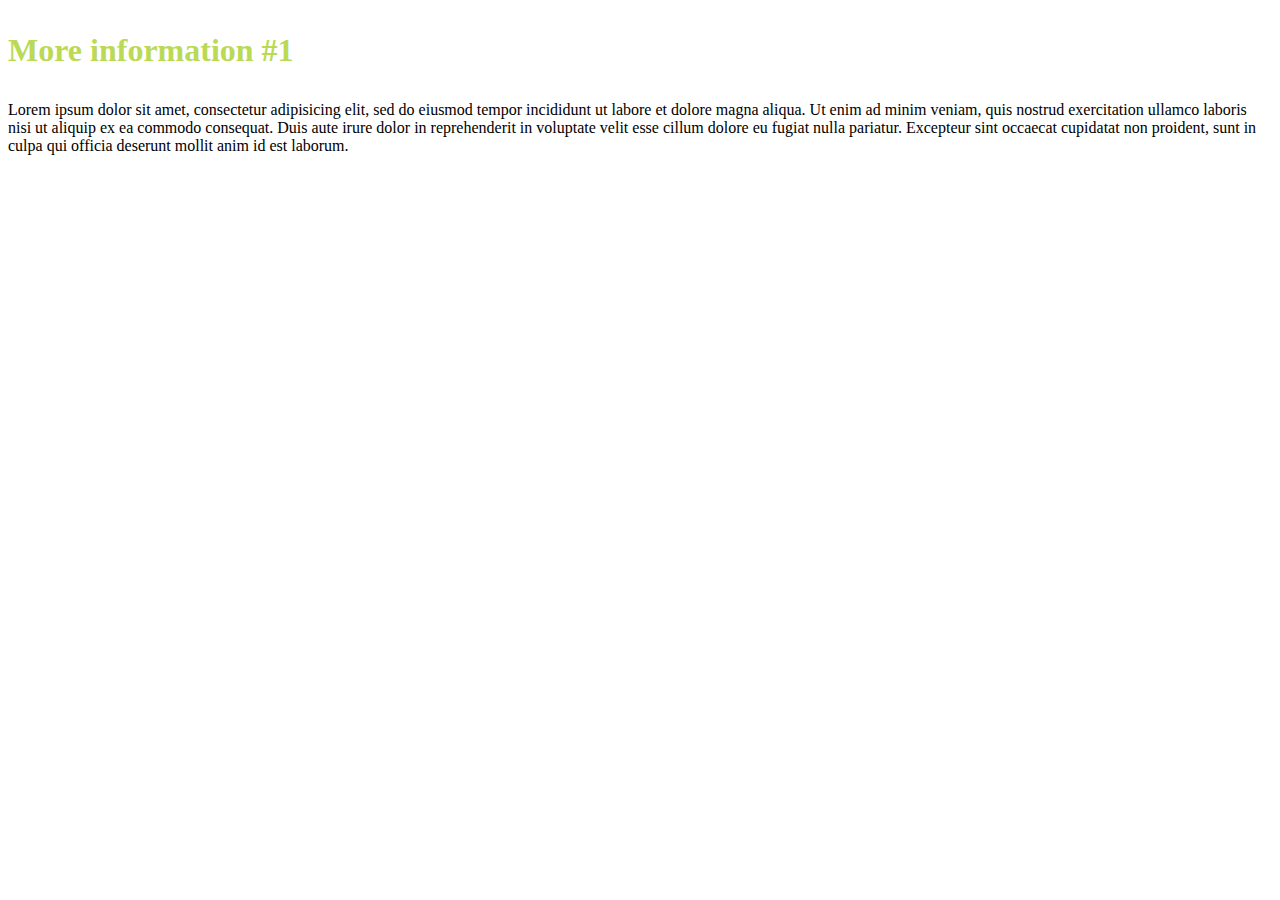
==== class_examples/jquery-intro/index.html @ bbdd921f "class notes" ====
<!DOCTYPE html>
<html>

    <head>
        <meta name="charset" content="utf-8">
        <meta name="author" content="Charles">
        <meta name="description" content="Intro to J Query">
        <meta name="viewport" content="width=device-width, initial-scale=1">
        <title>jQuery Practice</title>
        <link rel="stylesheet" href="style.css">
    </head>

    <body>
        <h1 id="title">This is a heading</h1>
        <p>Lorem ipsum dolor sit amet, consectetur adipisicing elit, sed do eiusmod tempor incididunt ut labore et dolore magna aliqua. Ut enim ad minim veniam, quis nostrud exercitation ullamco laboris nisi ut aliquip ex ea commodo consequat. Duis aute
            irure dolor in reprehenderit in voluptate velit esse cillum dolore eu fugiat nulla pariatur. Excepteur sint occaecat cupidatat non proident, sunt in culpa qui officia deserunt mollit anim id est laborum.</p>

        <script src="jquery-3.3.1.min.js" charset="utf-8"></script>

        <script src="main.js" charset="utf-8"></script>

    </body>

</html>
---- class_examples/jquery-intro/style.css ----
#title {
  color: blue;
}
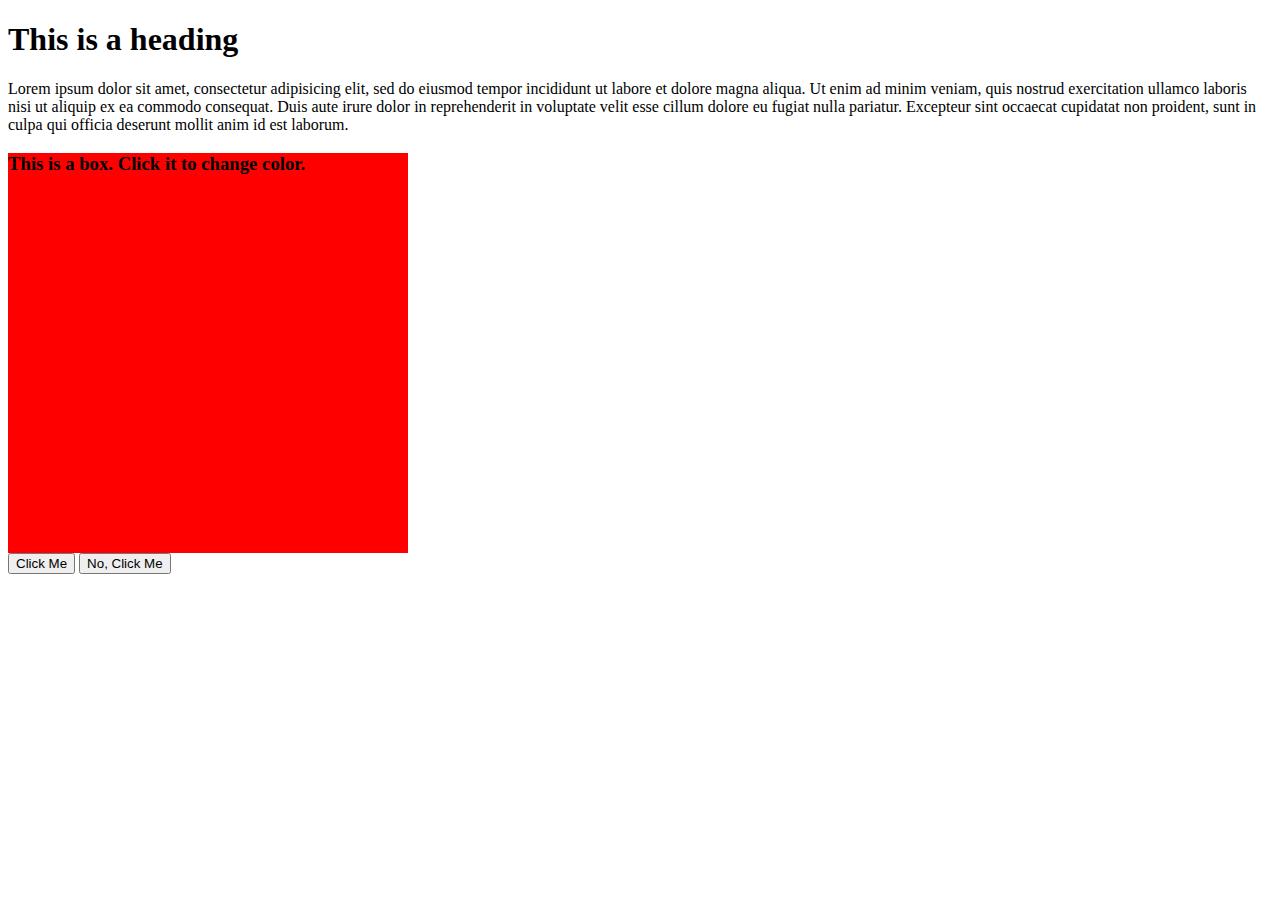
==== commit 2eb9f1fa: "class end" ====
--- a/class_examples/jquery-intro/index.html
+++ b/class_examples/jquery-intro/index.html
@@ -12,8 +12,16 @@
 
     <body>
         <h1 id="title">This is a heading</h1>
-        <p>Lorem ipsum dolor sit amet, consectetur adipisicing elit, sed do eiusmod tempor incididunt ut labore et dolore magna aliqua. Ut enim ad minim veniam, quis nostrud exercitation ullamco laboris nisi ut aliquip ex ea commodo consequat. Duis aute
+        <p>Lorem ipsum dolor sit amet, consectetur adipisicing elit, sed do eiusmod tempor incididunt ut labore et dolore magna aliqua. Ut enim ad minim veniam, quis nostrud exercitation ullamco laboris nisi ut aliquip ex ea commodo consequat. Duis
+            aute
             irure dolor in reprehenderit in voluptate velit esse cillum dolore eu fugiat nulla pariatur. Excepteur sint occaecat cupidatat non proident, sunt in culpa qui officia deserunt mollit anim id est laborum.</p>
+
+        <section id="box">
+            <h3>This is a box. Click it to change color.</h3>
+        </section>
+
+        <button type="button" name="button" id="button1">Click Me</button>
+        <button type="button" name="button" id="button2">No, Click Me</button>
 
         <script src="jquery-3.3.1.min.js" charset="utf-8"></script>
 
--- a/class_examples/jquery-intro/style.css
+++ b/class_examples/jquery-intro/style.css
@@ -1,3 +1,10 @@
-#title {
-  color: blue;
+.big-text {
+  color: #f9423a;
+  font-size: 120px;
 }
+
+#box {
+  width: 400px;
+  height: 400px;
+  background-color: red;
+}
